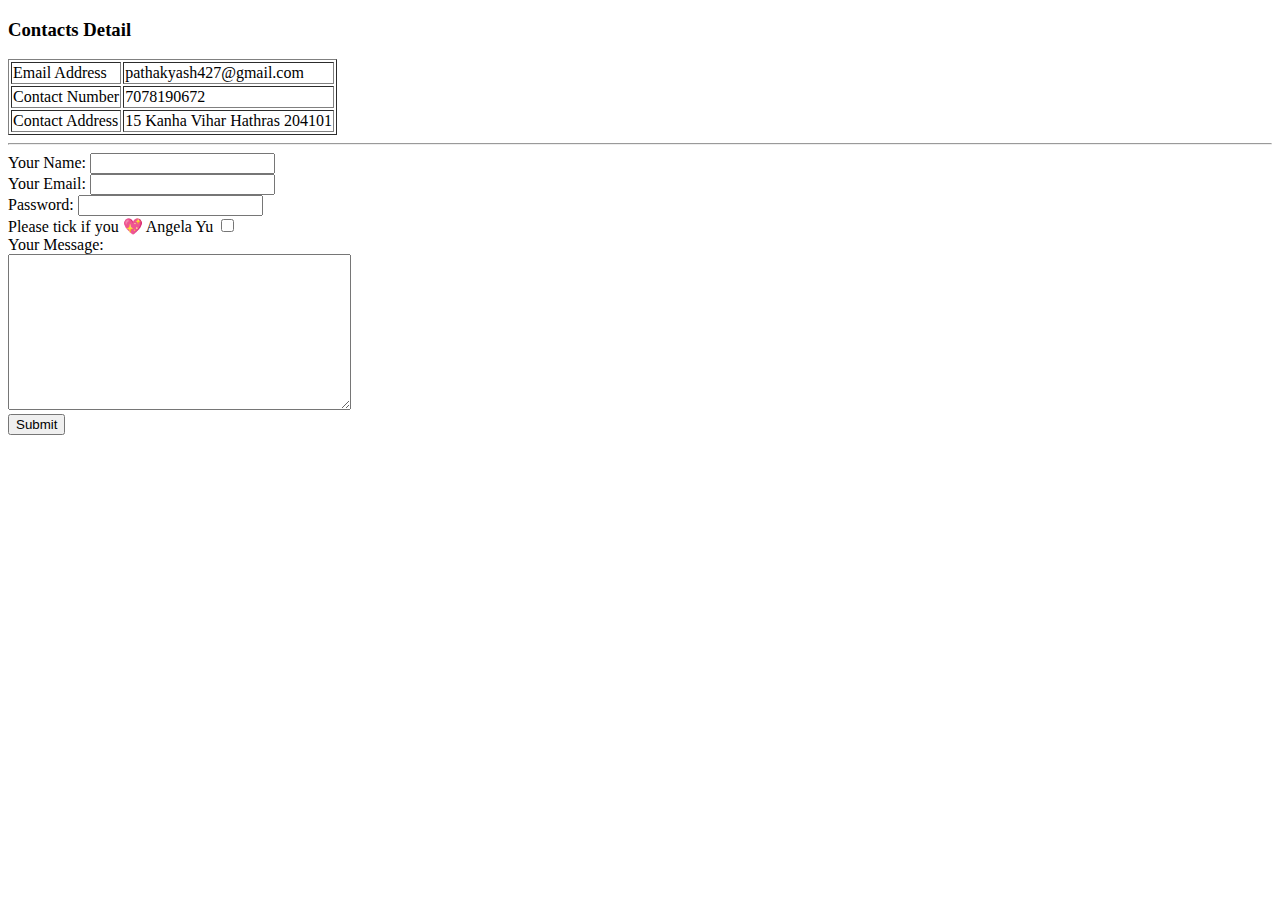
==== contacts.html @ 2835df63 "Add initial cv website files" ====
<!DOCTYPE html>
<html lang="en" dir="ltr">

<head>
  <meta charset="utf-8">
  <title>My Contact</title>
</head>

<body>
  <h3>Contacts Detail</h3>
  <table border="1">
    <tr>
      <td>Email Address</td>
      <td>pathakyash427@gmail.com</td>
    </tr>
    <tr>
      <td>Contact Number</td>
      <td>7078190672</td>
    </tr>
    <tr>
      <td>Contact Address</td>
      <td>15 Kanha Vihar Hathras 204101</td>
    </tr>
  </table>
  <hr>
  <form class="" action="mailto:pathakyash427@gmail.com" method="post" enctype="text/plain">
    <label for="">Your Name: </label>
    <input type="text" name="Your Name" value=""><br>
    <label for="">Your Email: </label>
    <input type="email" name="Your Email" value=""><br>
    <label for="">Password: </label>
    <input type="password" name="Your Password" value=""><br>
    <label for="">Please tick if you 💖 Angela Yu</label>
    <input type="checkbox" name="" value=""><br>
    <label for="">Your Message: </label><br>
    <textarea name="Your Message" rows="10" cols="40"></textarea><br>
    <input type="submit" name="" value="Submit">
  </form>
</body>

</html>
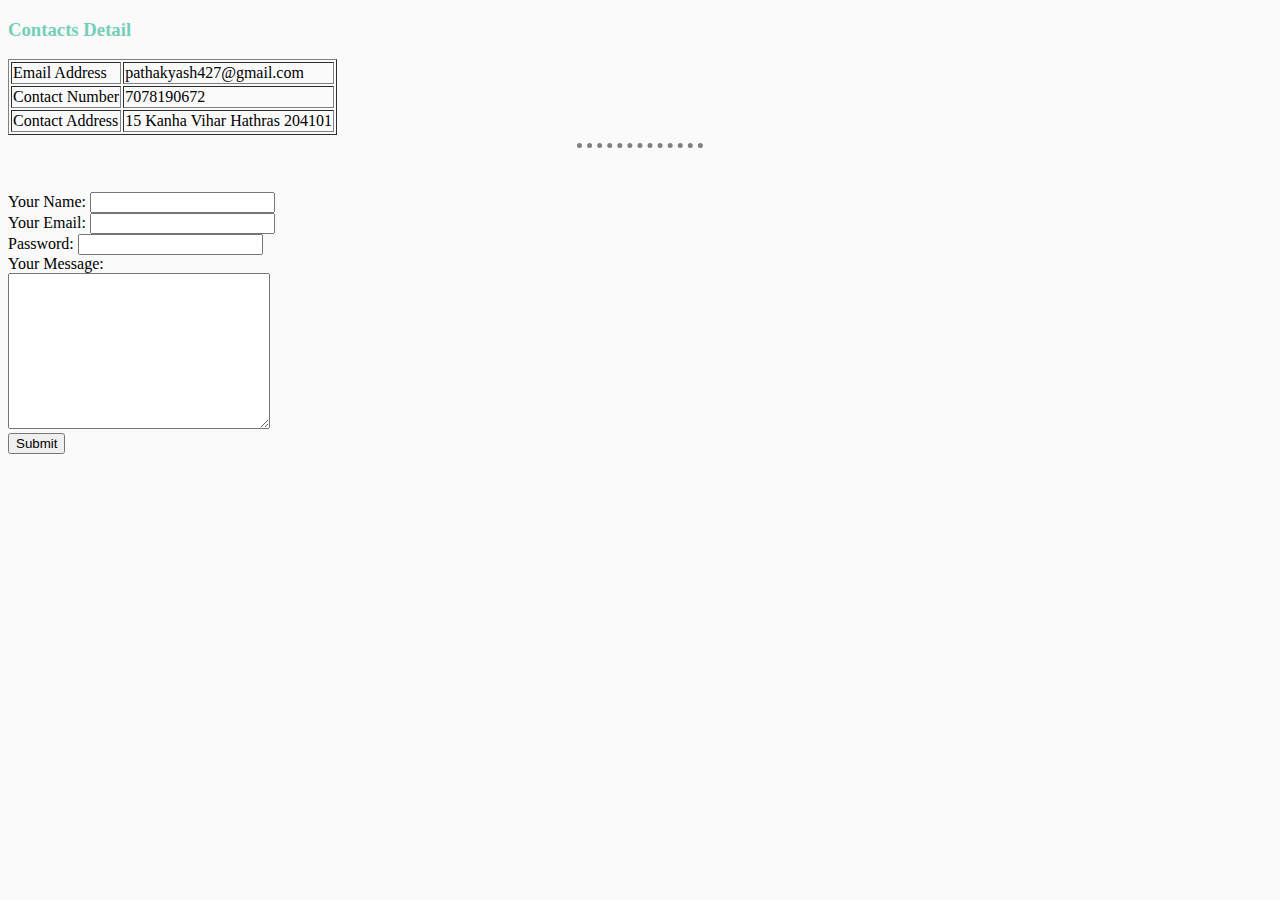
==== commit ccf41989: "Add files of mycv" ====
--- a/contacts.html
+++ b/contacts.html
@@ -4,6 +4,7 @@
 <head>
   <meta charset="utf-8">
   <title>My Contact</title>
+  <link rel="stylesheet" href="css/styles.css">
 </head>
 
 <body>
@@ -23,17 +24,16 @@
     </tr>
   </table>
   <hr>
+  <br><br>
   <form class="" action="mailto:pathakyash427@gmail.com" method="post" enctype="text/plain">
     <label for="">Your Name: </label>
     <input type="text" name="Your Name" value=""><br>
     <label for="">Your Email: </label>
     <input type="email" name="Your Email" value=""><br>
-    <label for="">Password: </label>
+    <label for="">Password:</label>
     <input type="password" name="Your Password" value=""><br>
-    <label for="">Please tick if you 💖 Angela Yu</label>
-    <input type="checkbox" name="" value=""><br>
     <label for="">Your Message: </label><br>
-    <textarea name="Your Message" rows="10" cols="40"></textarea><br>
+    <textarea name="Your Message" rows="10" cols="30"></textarea><br>
     <input type="submit" name="" value="Submit">
   </form>
 </body>
--- a/css/styles.css
+++ b/css/styles.css
@@ -0,0 +1,20 @@
+body{
+  background-color:#fafafa;
+}
+
+hr{
+
+  border-style: none;
+  border-top-style: dotted;
+  border-color: grey;
+  border-width: 5px;
+  width: 10%;
+}
+
+h1 {
+  color: #66bfbf;
+}
+
+h2, h3 {
+  color: #75cfb8;
+}
